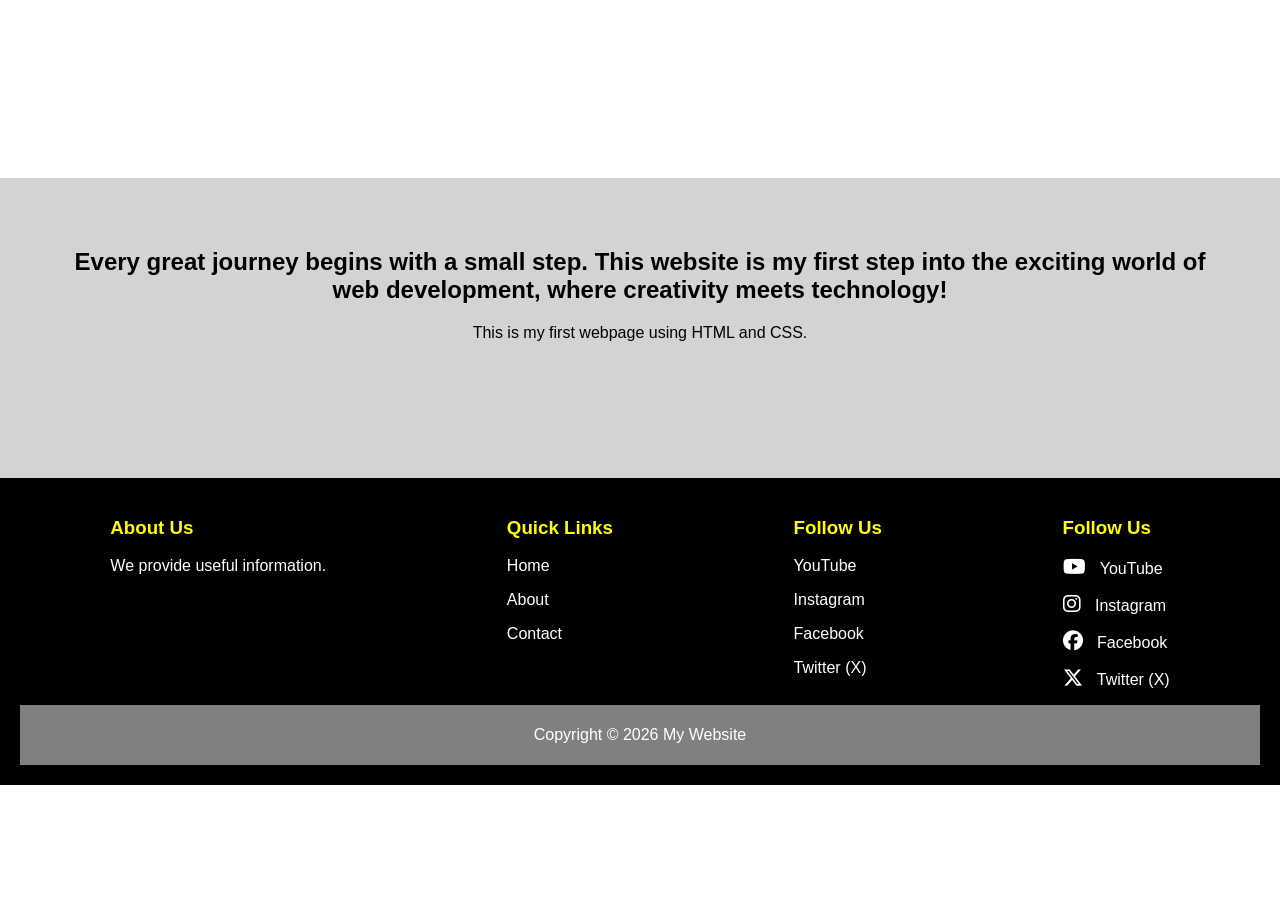
==== footer.html @ d3d3d1c5 "completed footer design" ====
<!DOCTYPE html>
<html>
<head>

    <!-- Page title -->
    <title>My Website</title>

    <!-- Connect CSS file -->
    <link rel="stylesheet" href="footer.css">
    <!-- Font Awesome icons -->
<link rel="stylesheet"
href="https://cdnjs.cloudflare.com/ajax/libs/font-awesome/6.5.0/css/all.min.css">

</head>

<body>

    <!-- Header section -->
    <header>

        <h1>My Website</h1>

        <!-- Navigation menu -->
        <nav>
            <a href="#">Home</a>
            <a href="#">About</a>
            <a href="#">Services</a>
            <a href="#">Contact</a>
        </nav>

    </header>


    <!-- Main content section -->
    <div class="content">

        <h2>Every great journey begins with a small step. This website is my
    first step into the exciting world of web development, where
    creativity meets technology!</h2>

        <p>This is my first webpage using HTML and CSS.</p>

    </div>


    <!-- Footer section -->
    <footer>

        <!-- Footer columns -->
        <div class="footer-container">

            <!-- About Us -->
            <div>
                <h3>About Us</h3>
                <p>We provide useful information.</p>
            </div>


            <!-- Quick Links -->
            <div>
                <h3>Quick Links</h3>

                <p><a href="#">Home</a></p>
                <p><a href="#">About</a></p>
                <p><a href="#">Contact</a></p>
            </div>


            <!-- Follow Us -->
            <div>
                <h3>Follow Us</h3>

                <!-- YouTube link -->
                <p>
                    <a href="https://www.youtube.com/"
                    target="_blank">YouTube</a>
                </p>

                <!-- Instagram link -->
                <p>
                    <a href="https://www.instagram.com/"
                    target="_blank">Instagram</a>
                </p>

                <!-- Facebook link -->
                <p>
                    <a href="https://www.facebook.com/"
                    target="_blank">Facebook</a>
                </p>

                <!-- Twitter X link -->
                <p>
                    <a href="https://x.com/"
                    target="_blank">Twitter (X)</a>
                </p>

            </div>
            <!-- Follow Us section -->
<div>
    <h3>Follow Us</h3>

    <p>
        <a href="https://www.youtube.com/" target="_blank">
            <i class="fa-brands fa-youtube"></i> YouTube
        </a>
    </p>

    <p>
        <a href="https://www.instagram.com/" target="_blank">
            <i class="fa-brands fa-instagram"></i> Instagram
        </a>
    </p>

    <p>
        <a href="https://www.facebook.com/" target="_blank">
            <i class="fa-brands fa-facebook"></i> Facebook
        </a>
    </p>

    <p>
        <a href="https://x.com/" target="_blank">
            <i class="fa-brands fa-x-twitter"></i> Twitter (X)
        </a>
    </p>
</div>

        </div>


        <!-- Copyright section -->
        <div class="copyright">

            <p>Copyright © 2026 My Website</p>

        </div>

    </footer>

</body>
</html>
---- footer.css ----
/* Remove default margin */
body {
    margin: 0;
    font-family: Arial;
}

/* Header design */
 header {
    background-image: url("https://tvkassets.minsky.studio/media/flag.png");
    background-size: cover;
    background-position:center;
    color: white;
    text-align: center;
    padding: 40px;
}




/* Navigation links */
nav a {
    color: white;
    text-decoration: none;
    margin: 10px;
}

/* Main content */
.content {
    background-color: lightgray;
    padding: 50px;
    height: 200px;
    text-align: center;
}

/* Footer design */
footer {
    background-color: black;
    color: white;
    padding: 20px;
}

/* Arrange footer columns */
.footer-container {
    display: flex;
    justify-content: space-around;
}

/* Footer headings */
h3 {
    color: yellow;
}

/* Footer links */
.footer-container a {
    color: white;
    text-decoration: none;
}

/* Mouse hover effect */
.footer-container a:hover {
    color: yellow;
    text-decoration: underline;
}

/* Copyright design */
.copyright {
    background-color: gray;
    text-align: center;
    padding: 5px;
}

/* Social media icons */
.footer-container i {
    font-size: 20px;
    margin-right: 10px;
}

/* Link design */
.footer-container a {
    color: white;
    text-decoration: none;
}

/* Hover effect */
.footer-container a:hover {
    color: yellow;
}
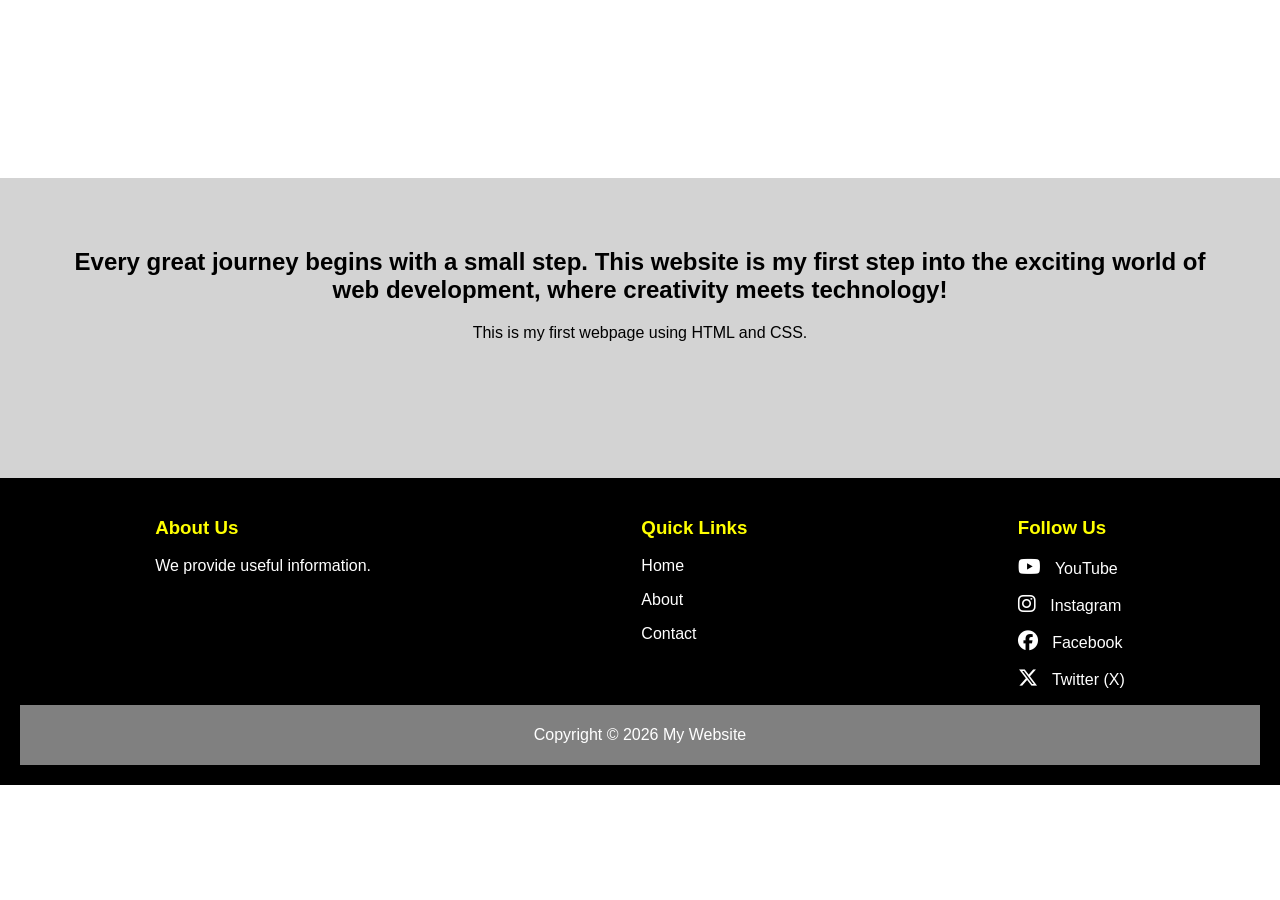
==== commit 818e8c47: "updated websit design" ====
--- a/footer.html
+++ b/footer.html
@@ -66,35 +66,7 @@
             </div>
 
 
-            <!-- Follow Us -->
-            <div>
-                <h3>Follow Us</h3>
-
-                <!-- YouTube link -->
-                <p>
-                    <a href="https://www.youtube.com/"
-                    target="_blank">YouTube</a>
-                </p>
-
-                <!-- Instagram link -->
-                <p>
-                    <a href="https://www.instagram.com/"
-                    target="_blank">Instagram</a>
-                </p>
-
-                <!-- Facebook link -->
-                <p>
-                    <a href="https://www.facebook.com/"
-                    target="_blank">Facebook</a>
-                </p>
-
-                <!-- Twitter X link -->
-                <p>
-                    <a href="https://x.com/"
-                    target="_blank">Twitter (X)</a>
-                </p>
-
-            </div>
+            
             <!-- Follow Us section -->
 <div>
     <h3>Follow Us</h3>
